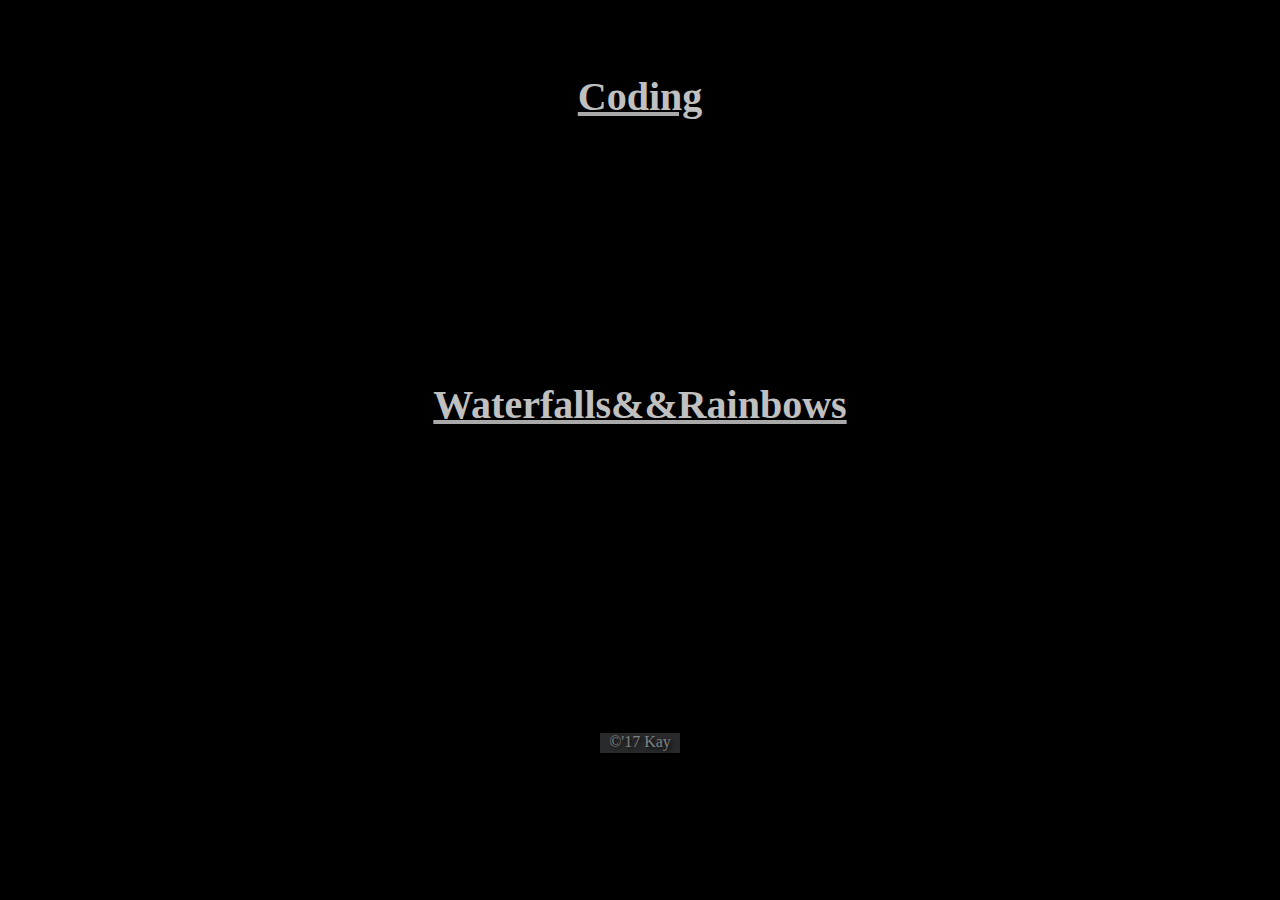
==== retry/about.html @ 84bdaf25 "blogging page formatting done + header" ====
<!DOCTYPE html>
<html>
    <link rel="stylesheet"
href="https://fonts.googleapis.com/css?family=Aclonica">
    <link rel="stylesheet" href="stylesheet/style_about.css">
  <head>
    <meta charset="utf-8">
    <title>Origin story</title>
  </head>
    
  <body>
      <header>
          <nav>
          </nav>
      </header>
      
      <main>
          <section>
                  <p>
              <a class=about-pics href="portfolio.html">Coding<img src="images/coding.jpg" alt="coding image" /></a>
                  </section>
              <section>
              <a class=about-pics href="code-journal.html">Waterfalls&&Rainbows<img src="images/rainbow_waterfall.jpeg" alt="rainbow waterfall image" /></a> 
                  </p>
          </section>
          
      </main>
      
      <footer>
           ©'17 Kay
      </footer>
    
  </body>
</html>
---- retry/stylesheet/style_about.css ----
html { 
  background: black
}

body { 
  color: gray;  
  text-shadow: 2px 2px 4px #000000;
}

a img { 
    display:none; 
}
 a:hover img { 
     display:block; 
  width: 100%;
  vertical-align: bottom;
     align-self: center;
     
    
}

footer {
  background:RGBA(205, 208, 215,.2);
  width:80px;
  margin:2px auto;
  text-align: center;
  position:  bottom: 0;
  margin-top: -20px;
  height: 20px;
}

.about-pics {
    text-decoration-color: darkgrey;
    color: silver;
    text-align: justify;
    
}

main section:first-of-type {
  
  margin-bottom: 12.5%;
  padding: 2% 30% 3%;
  font-family: 'Chalkduster';
  font-weight: bold;
  color: ghostwhite;
  font-size:250%;
    text-align: center;
  position: relative;
}

main section:last-of-type {
  
  margin-bottom: 12.5%;
  padding: 2% 30% 10%;
  font-family: 'Chalkduster';
  font-weight: bold;
  color: ghostwhite;
  font-size:250%;
    text-align: center;
  position: relative;
}
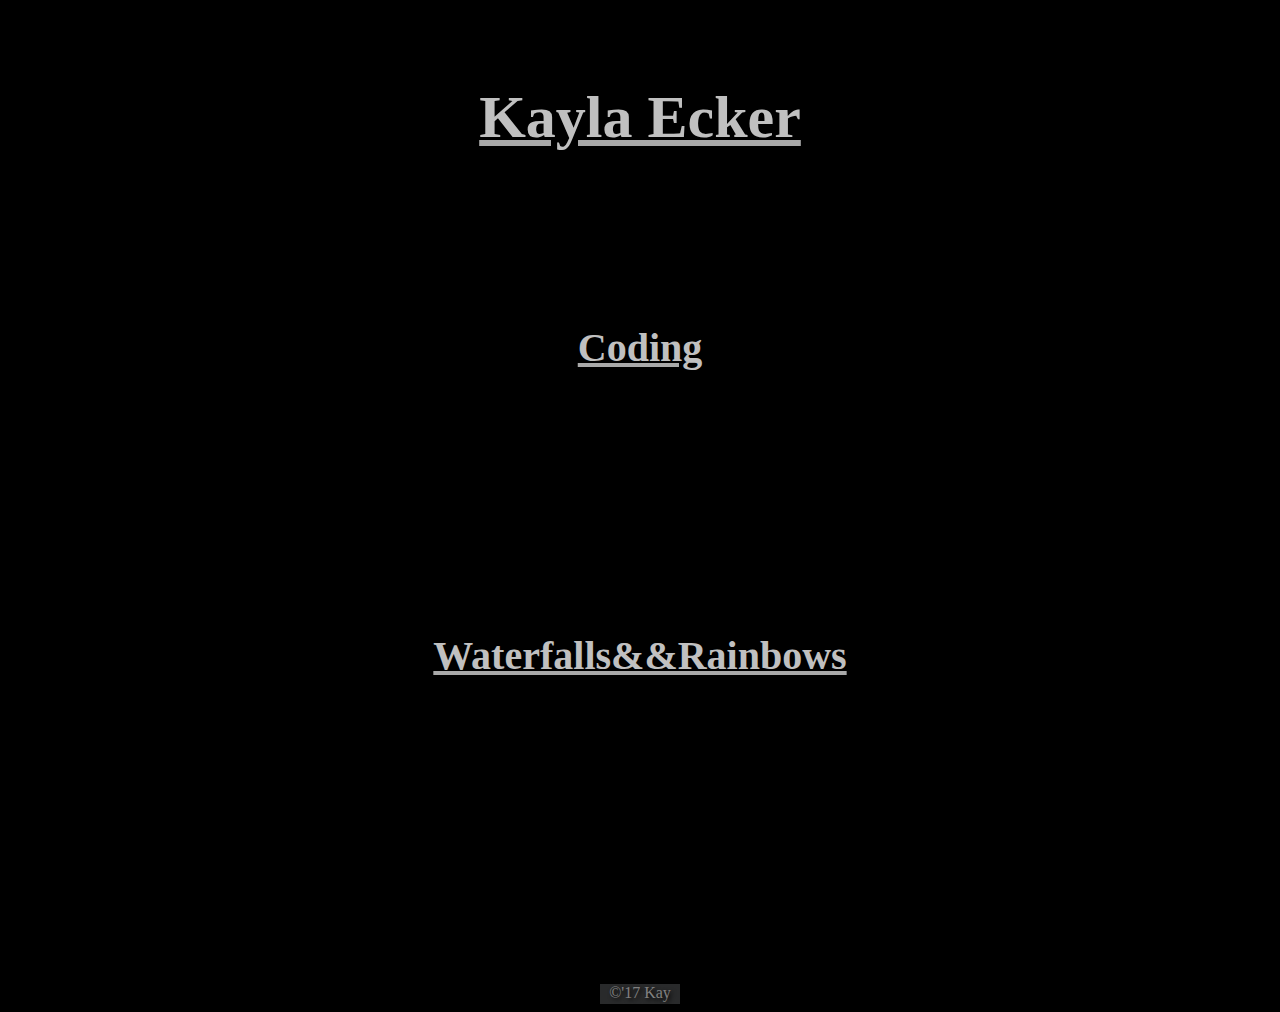
==== commit 96b18c5f: "added name+picture to about me" ====
--- a/retry/about.html
+++ b/retry/about.html
@@ -1,35 +1,43 @@
 
 <!DOCTYPE html>
 <html>
-    <link rel="stylesheet"
+<link rel="stylesheet"
 href="https://fonts.googleapis.com/css?family=Aclonica">
-    <link rel="stylesheet" href="stylesheet/style_about.css">
-  <head>
-    <meta charset="utf-8">
-    <title>Origin story</title>
-  </head>
+<link rel="stylesheet" href="stylesheet/style_about.css">
+<head>
+  <meta charset="utf-8">
+  <title>Origin story</title>
     
-  <body>
-      <header>
-          <nav>
-          </nav>
-      </header>
-      
-      <main>
-          <section>
-                  <p>
-              <a class=about-pics href="portfolio.html">Coding<img src="images/coding.jpg" alt="coding image" /></a>
-                  </section>
-              <section>
-              <a class=about-pics href="code-journal.html">Waterfalls&&Rainbows<img src="images/rainbow_waterfall.jpeg" alt="rainbow waterfall image" /></a> 
-                  </p>
-          </section>
-          
-      </main>
-      
-      <footer>
-           ©'17 Kay
-      </footer>
-    
-  </body>
-</html>+</head>
+
+<body>
+  <header>
+    <nav>
+    </nav>
+  </header>
+
+  <main>
+      <article>
+      <p>
+      <h2>
+          <a class=about-pics href="code-journal.html">Kayla Ecker<img src="images/self.jpg" alt="self image" /></a>
+      </h2>
+    </p>
+      </article>
+    <section>
+      <p>
+        <a class=about-pics href="portfolio.html">Coding<img src="images/coding.jpg" alt="coding image" /></a>
+      </section>
+      <section>
+        <a class=about-pics href="code-journal.html">Waterfalls&&Rainbows<img src="images/rainbow_waterfall.jpeg" alt="rainbow waterfall image" /></a>
+      </p>
+    </section>
+
+  </main>
+
+  <footer>
+    ©'17 Kay
+  </footer>
+
+</body>
+</html>
--- a/retry/stylesheet/style_about.css
+++ b/retry/stylesheet/style_about.css
@@ -1,22 +1,20 @@
-html { 
+html {
   background: black
 }
 
-body { 
-  color: gray;  
+body {
+  color: gray;
   text-shadow: 2px 2px 4px #000000;
 }
 
-a img { 
-    display:none; 
+a img {
+  display:none;
 }
- a:hover img { 
-     display:block; 
+a:hover img {
+  display:block;
   width: 100%;
   vertical-align: bottom;
-     align-self: center;
-     
-    
+  align-self: center;
 }
 
 footer {
@@ -30,35 +28,51 @@
 }
 
 .about-pics {
-    text-decoration-color: darkgrey;
-    color: silver;
-    text-align: justify;
-    
+  text-decoration-color: darkgrey;
+  color: silver;
+  text-align: justify;
+
 }
 
 main section:first-of-type {
-  
+
   margin-bottom: 12.5%;
   padding: 2% 30% 3%;
   font-family: 'Chalkduster';
   font-weight: bold;
   color: ghostwhite;
   font-size:250%;
-    text-align: center;
+  text-align: center;
   position: relative;
 }
 
 main section:last-of-type {
-  
+
   margin-bottom: 12.5%;
   padding: 2% 30% 10%;
   font-family: 'Chalkduster';
   font-weight: bold;
   color: ghostwhite;
   font-size:250%;
-    text-align: center;
+  text-align: center;
   position: relative;
 }
 
 
+h2 {
+  text-align: center;
+  font-family: 'Chalkduster';
+  font-weight: bold;
+}
 
+main article:first-of-type {
+
+  margin-bottom: 1.5%;
+  padding: 2% 30% 3%;
+  font-family: 'Chalkduster';
+  font-weight: bold;
+  color: ghostwhite;
+  font-size:250%;
+  text-align: center;
+  position: relative;
+}
